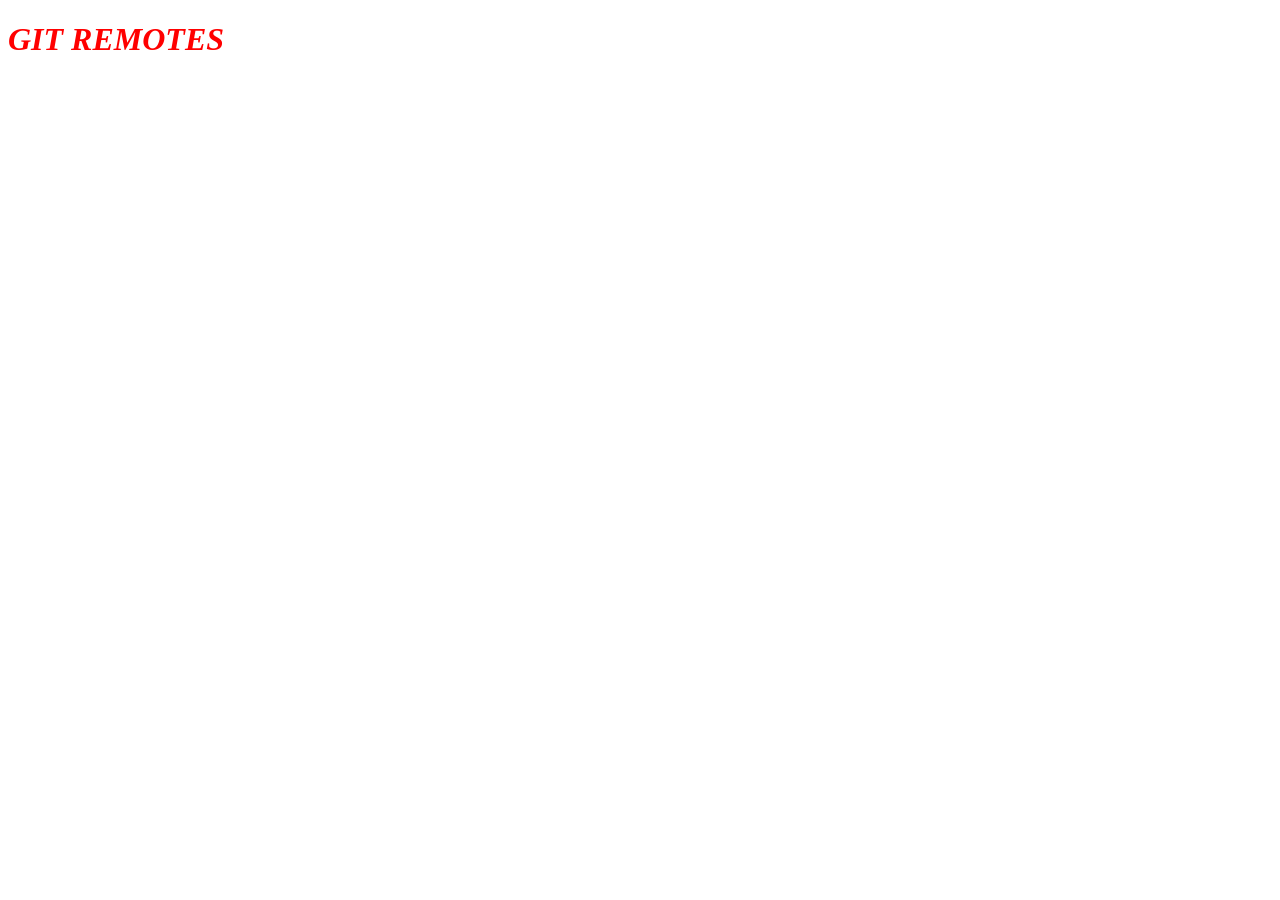
==== index.html @ 769b9be9 "add styles.css" ====
<!DOCTYPE html>
<html lang="en">
<head>
    <meta charset="UTF-8">
    <meta name="viewport" content="width=device-width, initial-scale=1.0">
    <link rel="stylesheet" href="./css/styles.css">
    <title>GIT</title>
</head>
<body>
    <h1>GIT REMOTES</h1>
</body>
</html>
---- css/styles.css ----
h1{
    color: red;
    font-style: italic;
}
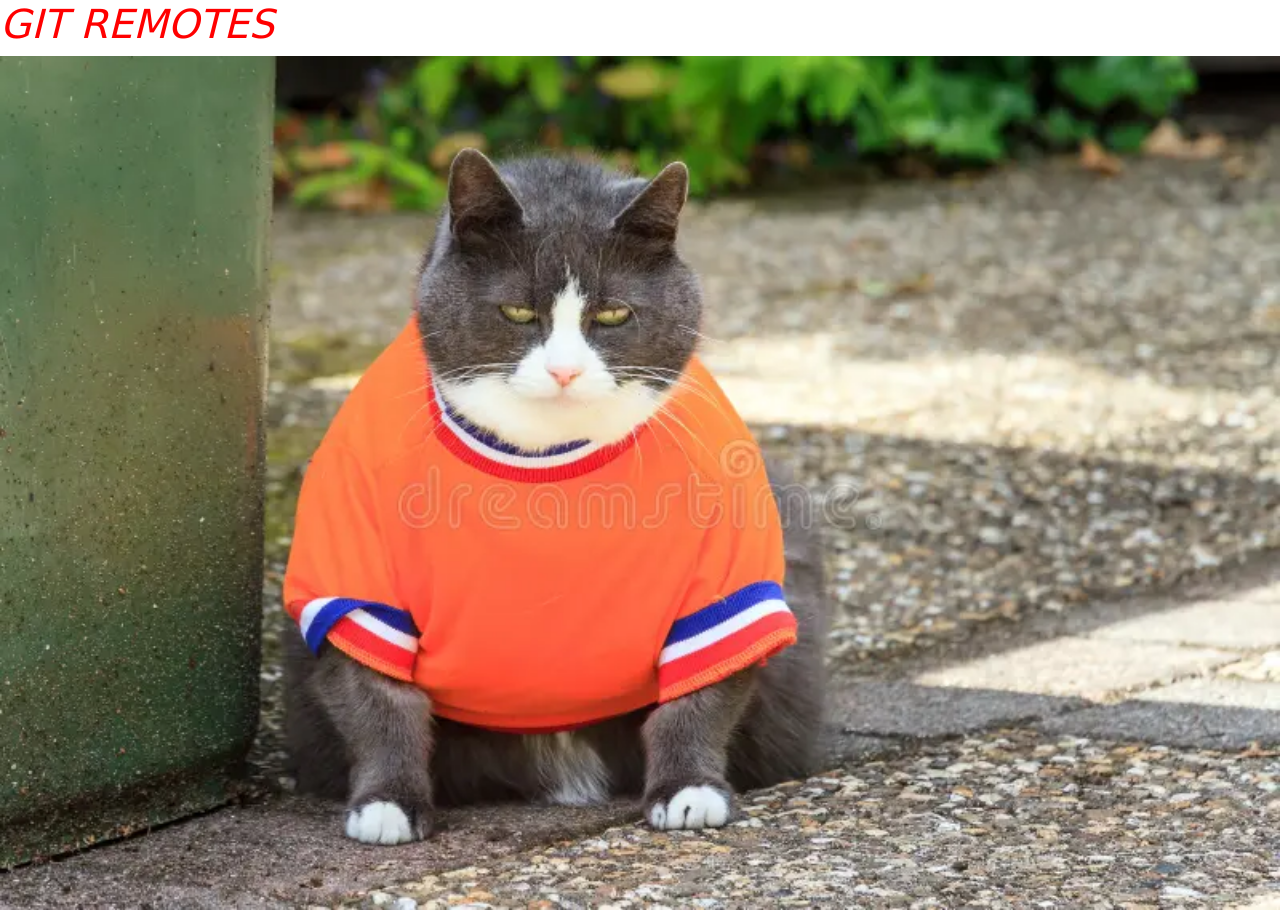
==== commit 3de4950b: "add Cat images courosel" ====
--- a/index.html
+++ b/index.html
@@ -3,10 +3,22 @@
 <head>
     <meta charset="UTF-8">
     <meta name="viewport" content="width=device-width, initial-scale=1.0">
+    <link href="https://cdn.jsdelivr.net/npm/bootstrap@5.3.8/dist/css/bootstrap.min.css" rel="stylesheet" integrity="sha384-sRIl4kxILFvY47J16cr9ZwB07vP4J8+LH7qKQnuqkuIAvNWLzeN8tE5YBujZqJLB" crossorigin="anonymous">
     <link rel="stylesheet" href="./css/styles.css">
     <title>GIT</title>
 </head>
 <body>
     <h1>GIT REMOTES</h1>
+    <div id="carouselExampleSlidesOnly" class="carousel slide" data-bs-ride="carousel">
+  <div class="carousel-inner">
+    <div class="carousel-item active">
+      <img src="./images/gattoMaglietta.webp" class="d-block w-100" alt="...">
+    </div>
+    <div class="carousel-item">
+      <img src="./images/sleepCat.webp" class="d-block w-100" alt="...">
+    </div>
+  </div>
+</div>
+    <script src="https://cdn.jsdelivr.net/npm/bootstrap@5.3.8/dist/js/bootstrap.bundle.min.js" integrity="sha384-FKyoEForCGlyvwx9Hj09JcYn3nv7wiPVlz7YYwJrWVcXK/BmnVDxM+D2scQbITxI" crossorigin="anonymous"></script>
 </body>
 </html>
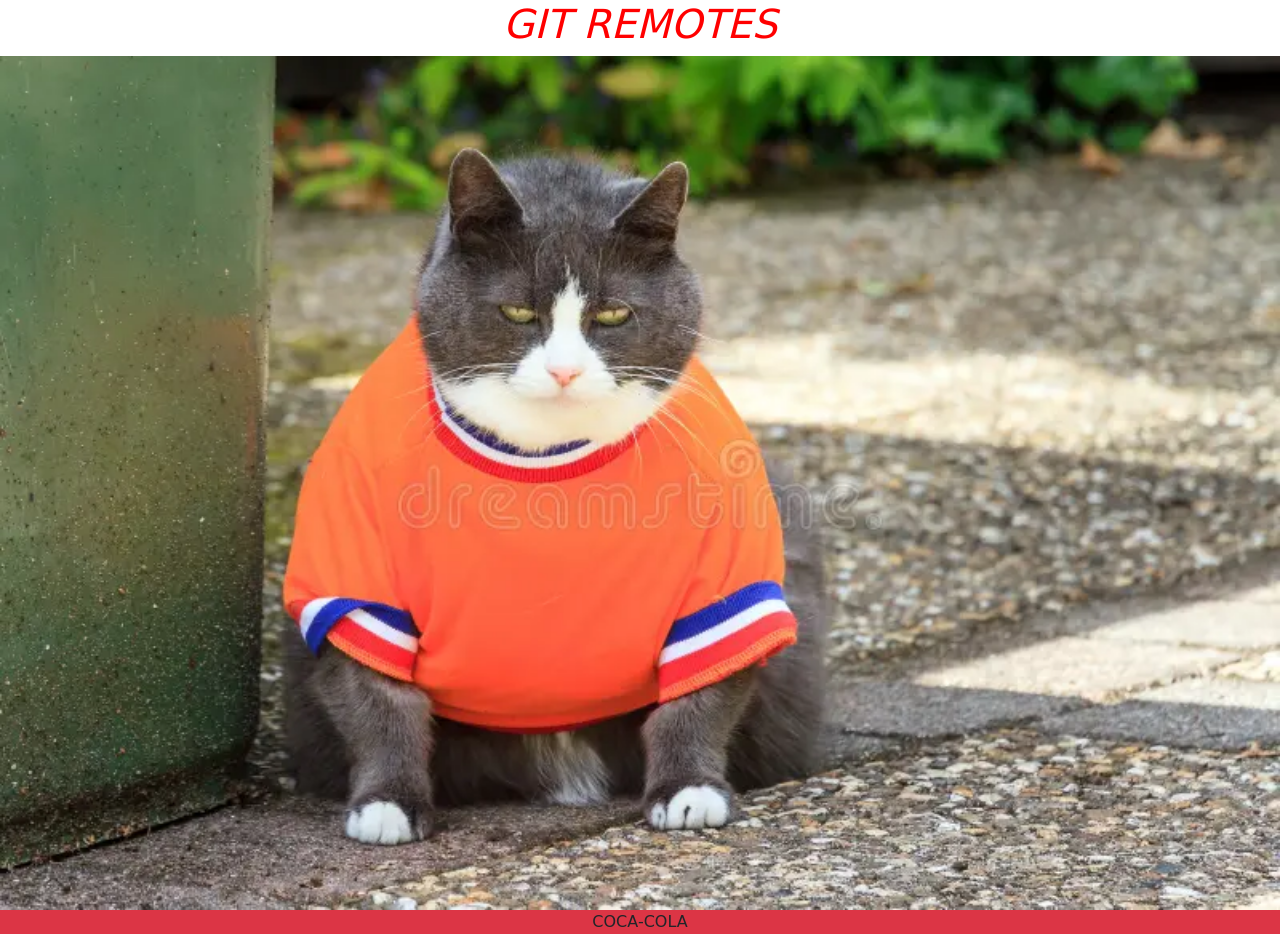
==== commit 16748db7: "hotfix - add sponsor" ====
--- a/index.html
+++ b/index.html
@@ -10,15 +10,16 @@
 <body>
     <h1>GIT REMOTES</h1>
     <div id="carouselExampleSlidesOnly" class="carousel slide" data-bs-ride="carousel">
-  <div class="carousel-inner">
-    <div class="carousel-item active">
-      <img src="./images/gattoMaglietta.webp" class="d-block w-100" alt="...">
+      <div class="carousel-inner">
+        <div class="carousel-item active">
+          <img src="./images/gattoMaglietta.webp" class="d-block w-100" alt="...">
+        </div>
+        <div class="carousel-item">
+          <img src="./images/sleepCat.webp" class="d-block w-100" alt="...">
+        </div>
+      </div>
     </div>
-    <div class="carousel-item">
-      <img src="./images/sleepCat.webp" class="d-block w-100" alt="...">
-    </div>
-  </div>
-</div>
+    <footer class="bg-danger text-center">COCA-COLA</footer>
     <script src="https://cdn.jsdelivr.net/npm/bootstrap@5.3.8/dist/js/bootstrap.bundle.min.js" integrity="sha384-FKyoEForCGlyvwx9Hj09JcYn3nv7wiPVlz7YYwJrWVcXK/BmnVDxM+D2scQbITxI" crossorigin="anonymous"></script>
 </body>
 </html>
--- a/css/styles.css
+++ b/css/styles.css
@@ -1,4 +1,5 @@
 h1{
     color: red;
     font-style: italic;
+    text-align: center;
 }
